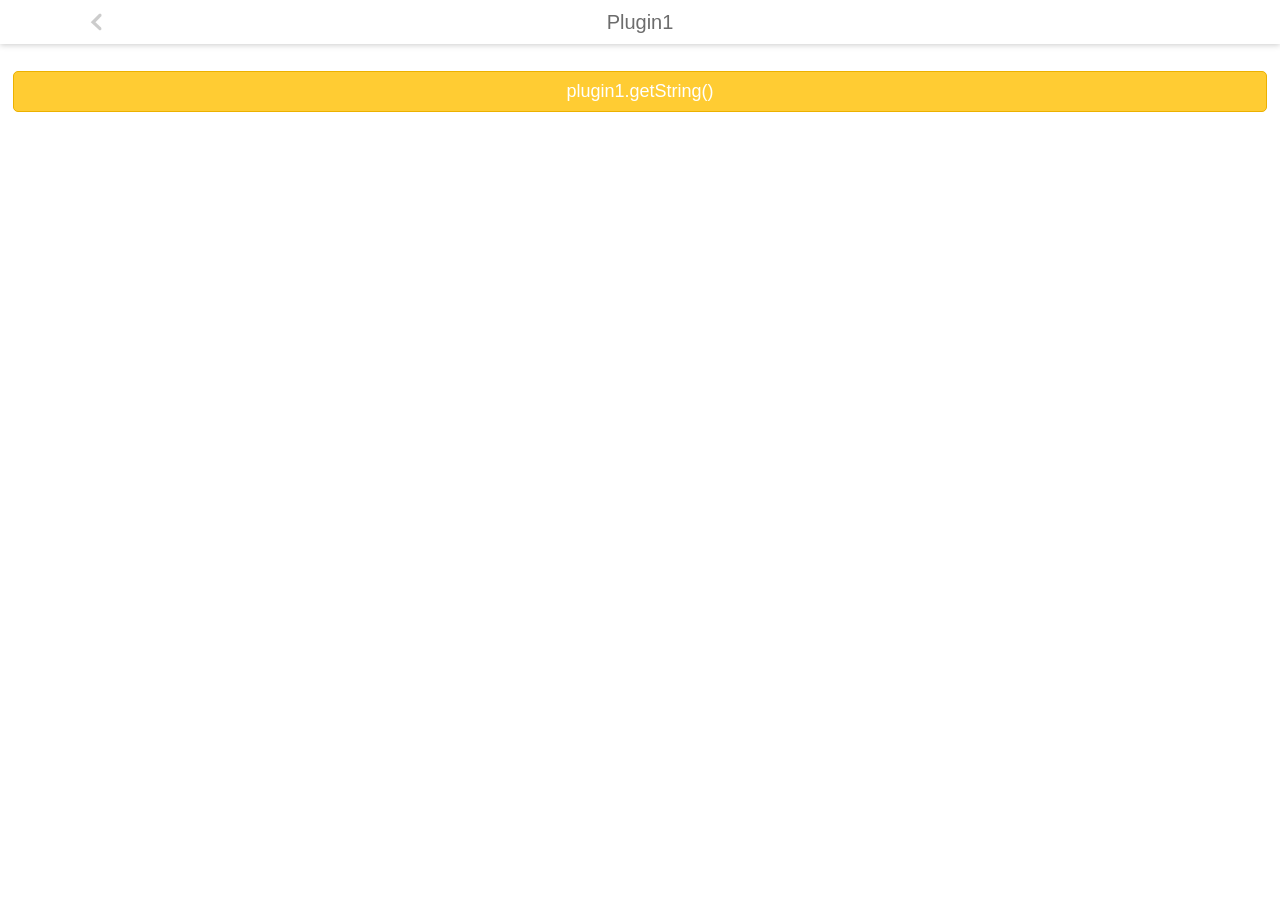
==== app/Pandora/Pandora/apps/H5Plugin/www/easyplugin.html @ b8a278e4 "添加和修改内容到step2初始状态" ====
<!DOCTYPE HTML>
<html>
	<head>
		<meta charset="utf-8"/>
		<meta name="viewport" content="initial-scale=1.0, maximum-scale=1.0, user-scalable=no"/>
		<meta name="HandheldFriendly" content="true"/>
		<meta name="MobileOptimized" content="320"/>
		<title>MSC5Plugin</title>
		<script type="text/javascript" src="./js/common.js"></script>
        <script type="text/javascript" src="./js/easyplugin.js"></script>
		<script type="text/javascript">
            function pluginGetString() {
                alert( plugin1.getString() );
            }
		</script>
		<link rel="stylesheet" href="./css/common.css" type="text/css" charset="utf-8"/>
	</head>
	<body>
		<header>
			<div class="nvbt" onclick="back();"><div class="iback"></div></div>
			<div class="nvtt">Plugin1</div>
		</header>
		<div id="dcontent" class="dcontent">
			<br/>
			<div class="button" onclick="pluginGetString()">plugin1.getString()</div>
			<br/>
		</div>
	</body>
</html>
---- app/Pandora/Pandora/apps/H5Plugin/www/css/common.css ----
* {
	-webkit-user-select: none;
	-ms-touch-select: none;
/*
	-ms-touch-action: none;
*/
}
html {
	width: 100%;
	height: 100%;
}
body {
	margin: 0;
	padding: 0;
	width: 100%;
	height: 100%;
	font-family: Arial;
	color: #6c6c6c;
	-webkit-touch-callout:none;
	-webkit-tap-highlight-color:rgba(0,0,0,0);
}
header {
	width: 100%;
	height: 44px;
	position: fixed;
	top: 0;
	left: 0;
	font-size: 20px;
	text-align: center;
	line-height: 44px;
	background: #fff;
	z-index: 9999;
	-webkit-box-shadow: 0px 1px 6px #CCC;
	box-shadow: 0px 1px 6px #CCC;
	-ms-touch-action: none;
}
.nvbt {
	width: 15%;
	height: 100%;
	float: left;
}
.nvbt:active {
	background: #f4f4f4;
}
.nvtt {
	width: 70%;
	height: 100%;
	float: left;
}
.content {
	padding-top: 44px;
}
.scontent {
	width: 100%;
	position: fixed;
	top: 44px;
	bottom: 0px;
	overflow-y: scroll;
	-webkit-overflow-scrolling: touch;
	-ms-touch-action: pan-y cross-slide-y;
	-ms-scroll-chaining: none;
	-ms-scroll-limit: 0 50 0 50;
}
.dcontent {
	text-align: center;
	padding-top: 44px;
	padding-bottom: 80px;
}
.sdcontent {
	width: 100%;
	position: fixed;
	top: 44px;
	bottom: 80px;
	text-align: center;
	overflow-y: scroll;
	-webkit-overflow-scrolling: touch;
	-ms-touch-action: pan-y cross-slide-y;
	-ms-scroll-chaining: none;
	-ms-scroll-limit: 0 50 0 50;
}
.des {
	padding: 0 1em;
	text-align:left;
	text-indent: 2em;
	word-break: break-all;
}
.logo {
	width: 100%;
	text-align: center;
}
.button {
	font-size: 18px;
	font-weight: normal;
	text-decoration: none;
	display: block;
	text-align: center;
	color: #fff;
	background-color: #FFCC33;
	border: 1px solid #ECB100;
	padding: .5em 0em;
	margin: .5em .7em;
	-webkit-border-radius: 5px;
	border-radius: 5px;
}
.button:active {
	outline: 0;
  	-webkit-box-shadow: inset 0 3px 5px rgba(0, 0, 0, 0.125);
	box-shadow: inset 0 3px 5px rgba(0, 0, 0, 0.125);
}
.button-waring {
	color: #666;
	background-color: #ebebeb;
	border-color: #e0e0e0;
}
.dlist {
	padding: 0px;
	margin: 1em;
	background: #fff;
	border: 1px solid #ddd;
	-webkit-border-radius: 3px;
	border-radius: 3px;
}
.ditem {
	overflow: hidden;
	list-style-type: none;
	font-size: 1em;
	padding: 1em;
	border-bottom: inset 1px #ebebeb;
	vertical-align: middle;
}
.ditem:active {
	background: #f4f4f4;
}
.ditem:last-child {
	border-bottom: inset 0px #ebebeb;
}
.ditem-empty {
	overflow: hidden;
	list-style-type: none;
	font-size: 1em;
	padding: 1em;
	vertical-align: middle;
}
#output {
	height: 64px;
	position: fixed;
	left: 0;
	right: 0;
	bottom: 0;
	color: #f00;
	background: #FFF;
	font-size: 12px;
	line-height: 16px;
	word-break: break-all;
	z-index: 6666;
	padding: 8px 16px;
	overflow-x: hidden;
	overflow-y: scroll;
	border-top: 2px solid #AAA;
	-webkit-overflow-scrolling: touch;
}
.iback {
	width: 100%;
	height: 100%;
	background: no-repeat center center url([data-uri]);
	background-size: 50px 44px;
}
.idoc {
	width: 100%;
	height: 100%;
	background: no-repeat center center url([data-uri]);
	background-size: 50px 44px;
}
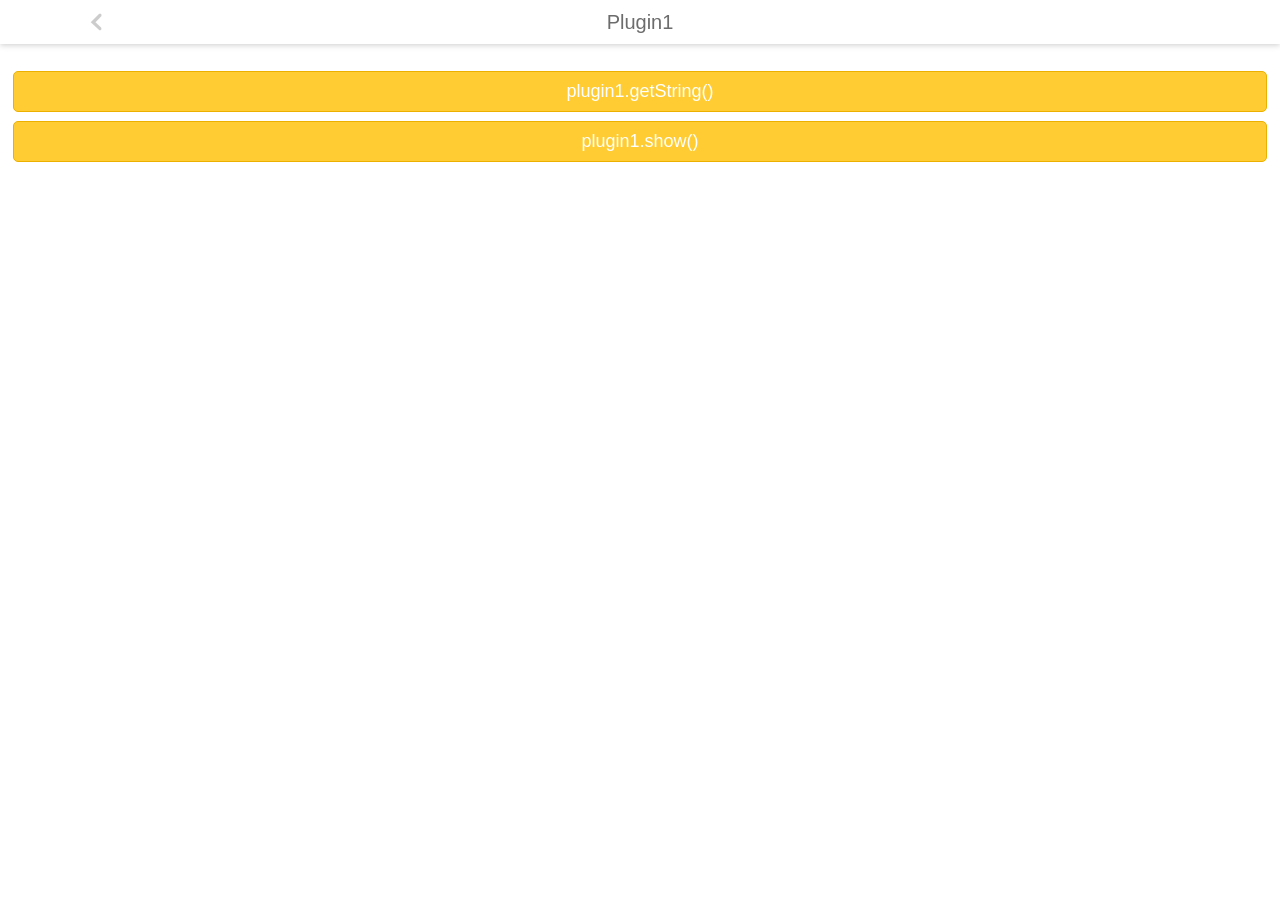
==== commit 43f08597: "完成step2内容的实验" ====
--- a/app/Pandora/Pandora/apps/H5Plugin/www/easyplugin.html
+++ b/app/Pandora/Pandora/apps/H5Plugin/www/easyplugin.html
@@ -12,6 +12,12 @@
             function pluginGetString() {
                 alert( plugin1.getString() );
             }
+            function pluginShow() {
+                 plugin1.show( "MSC5 Plugin with callback!", function( bt ) {
+                         alert( bt );
+                  } );
+            }
+        
 		</script>
 		<link rel="stylesheet" href="./css/common.css" type="text/css" charset="utf-8"/>
 	</head>
@@ -23,6 +29,7 @@
 		<div id="dcontent" class="dcontent">
 			<br/>
 			<div class="button" onclick="pluginGetString()">plugin1.getString()</div>
+            <div class="button" onclick="pluginShow()">plugin1.show()</div>
 			<br/>
 		</div>
 	</body>
